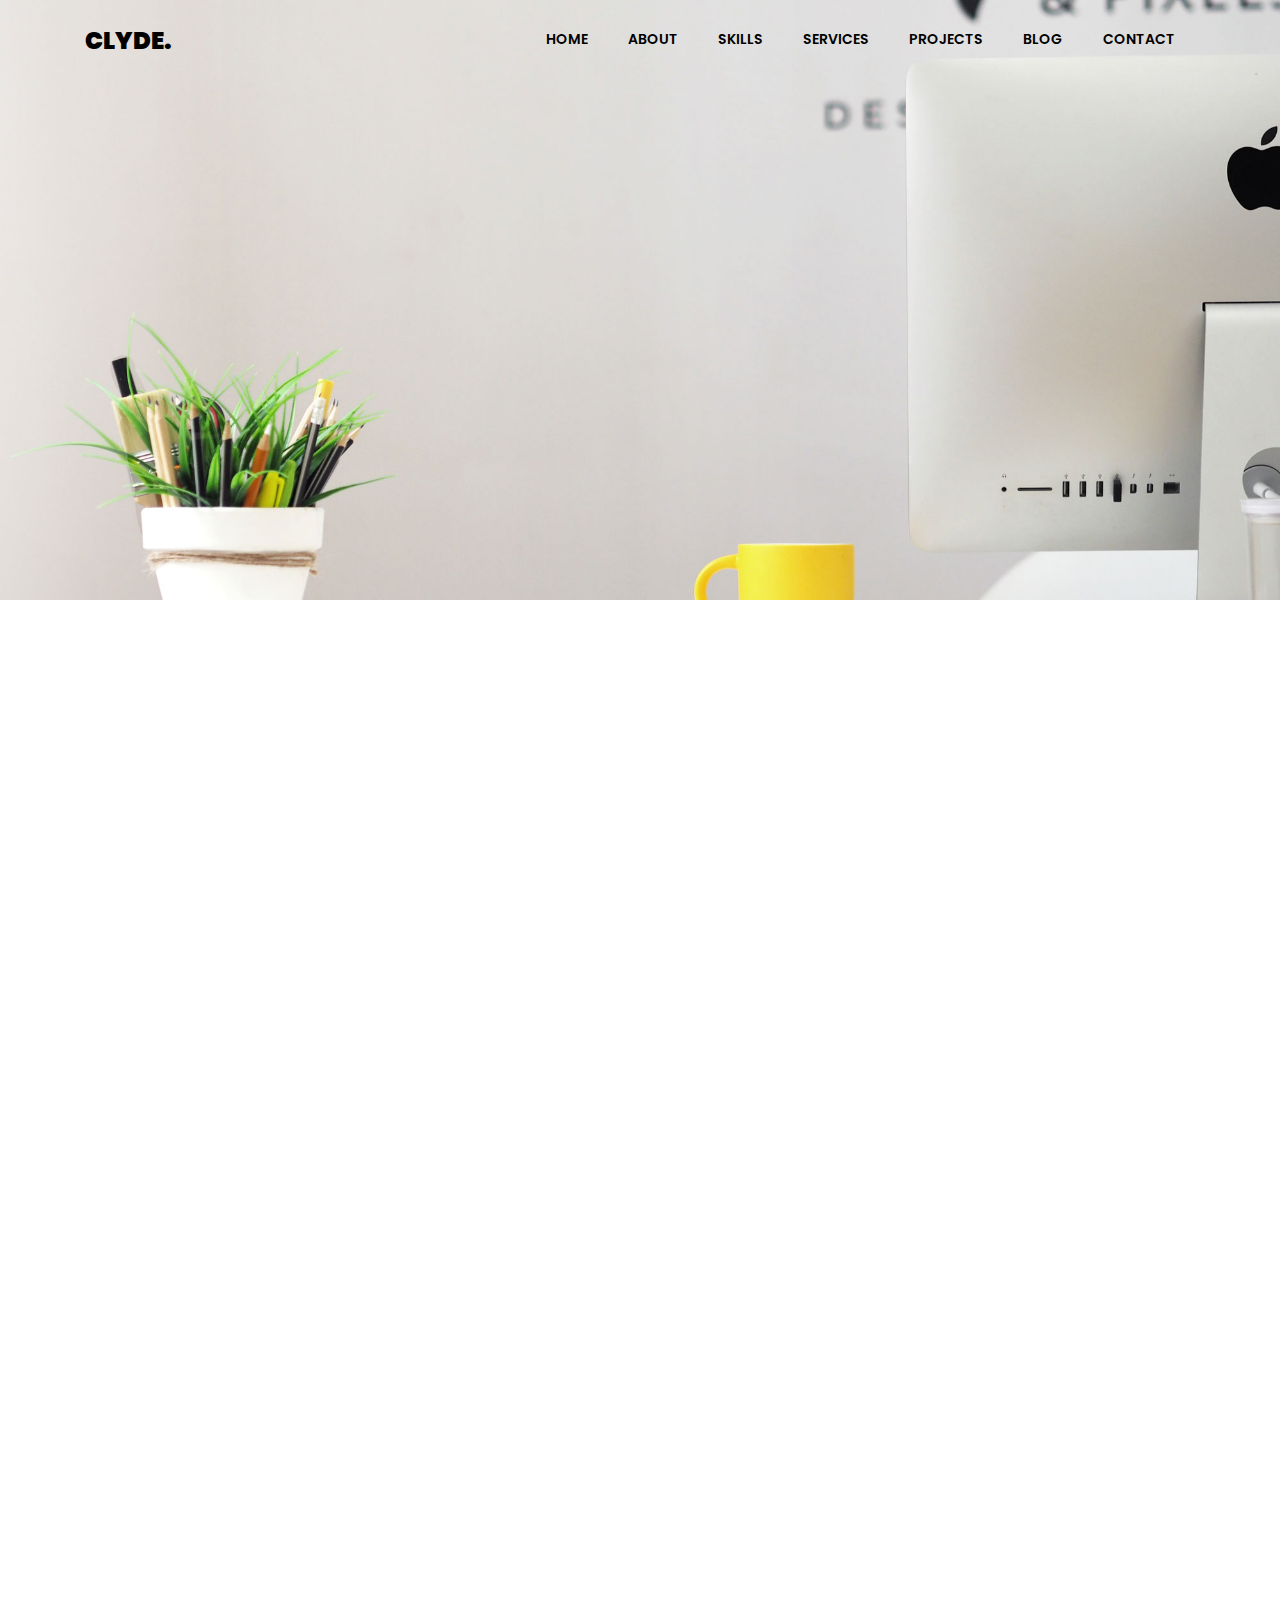
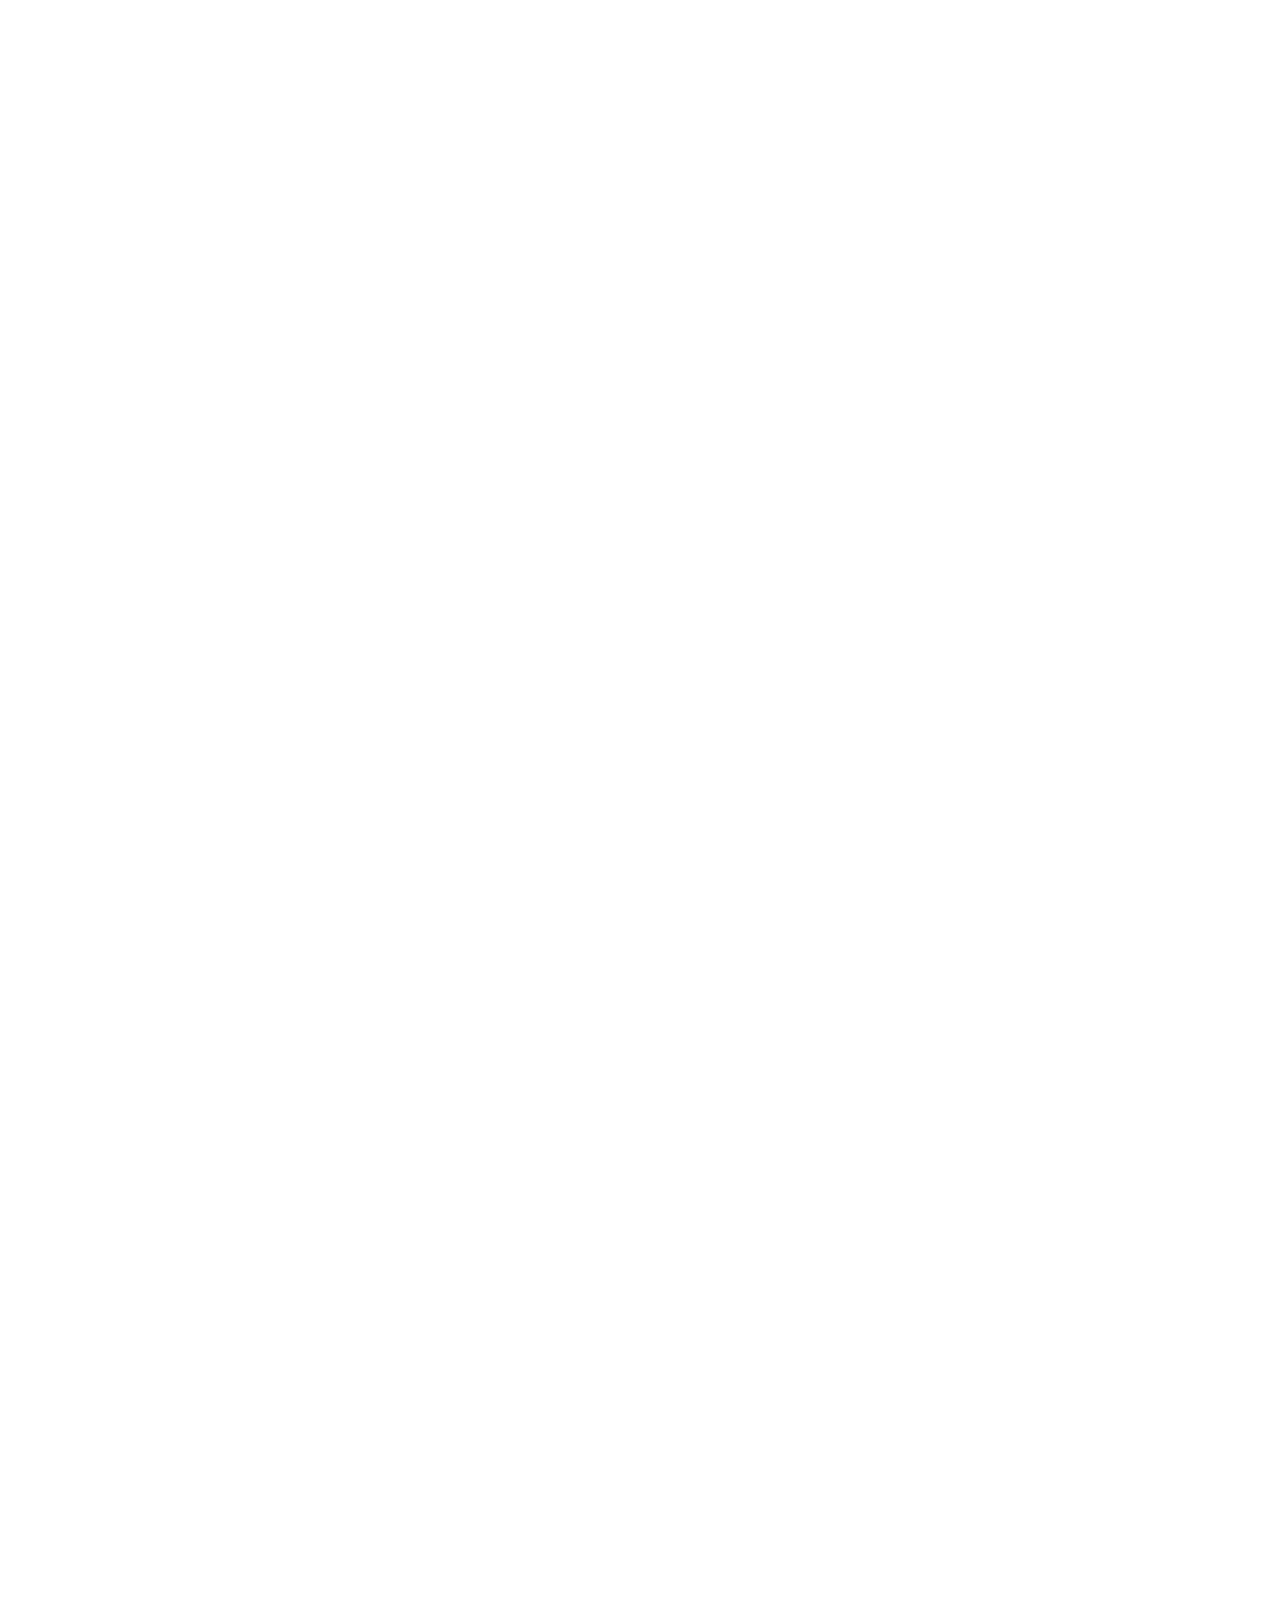
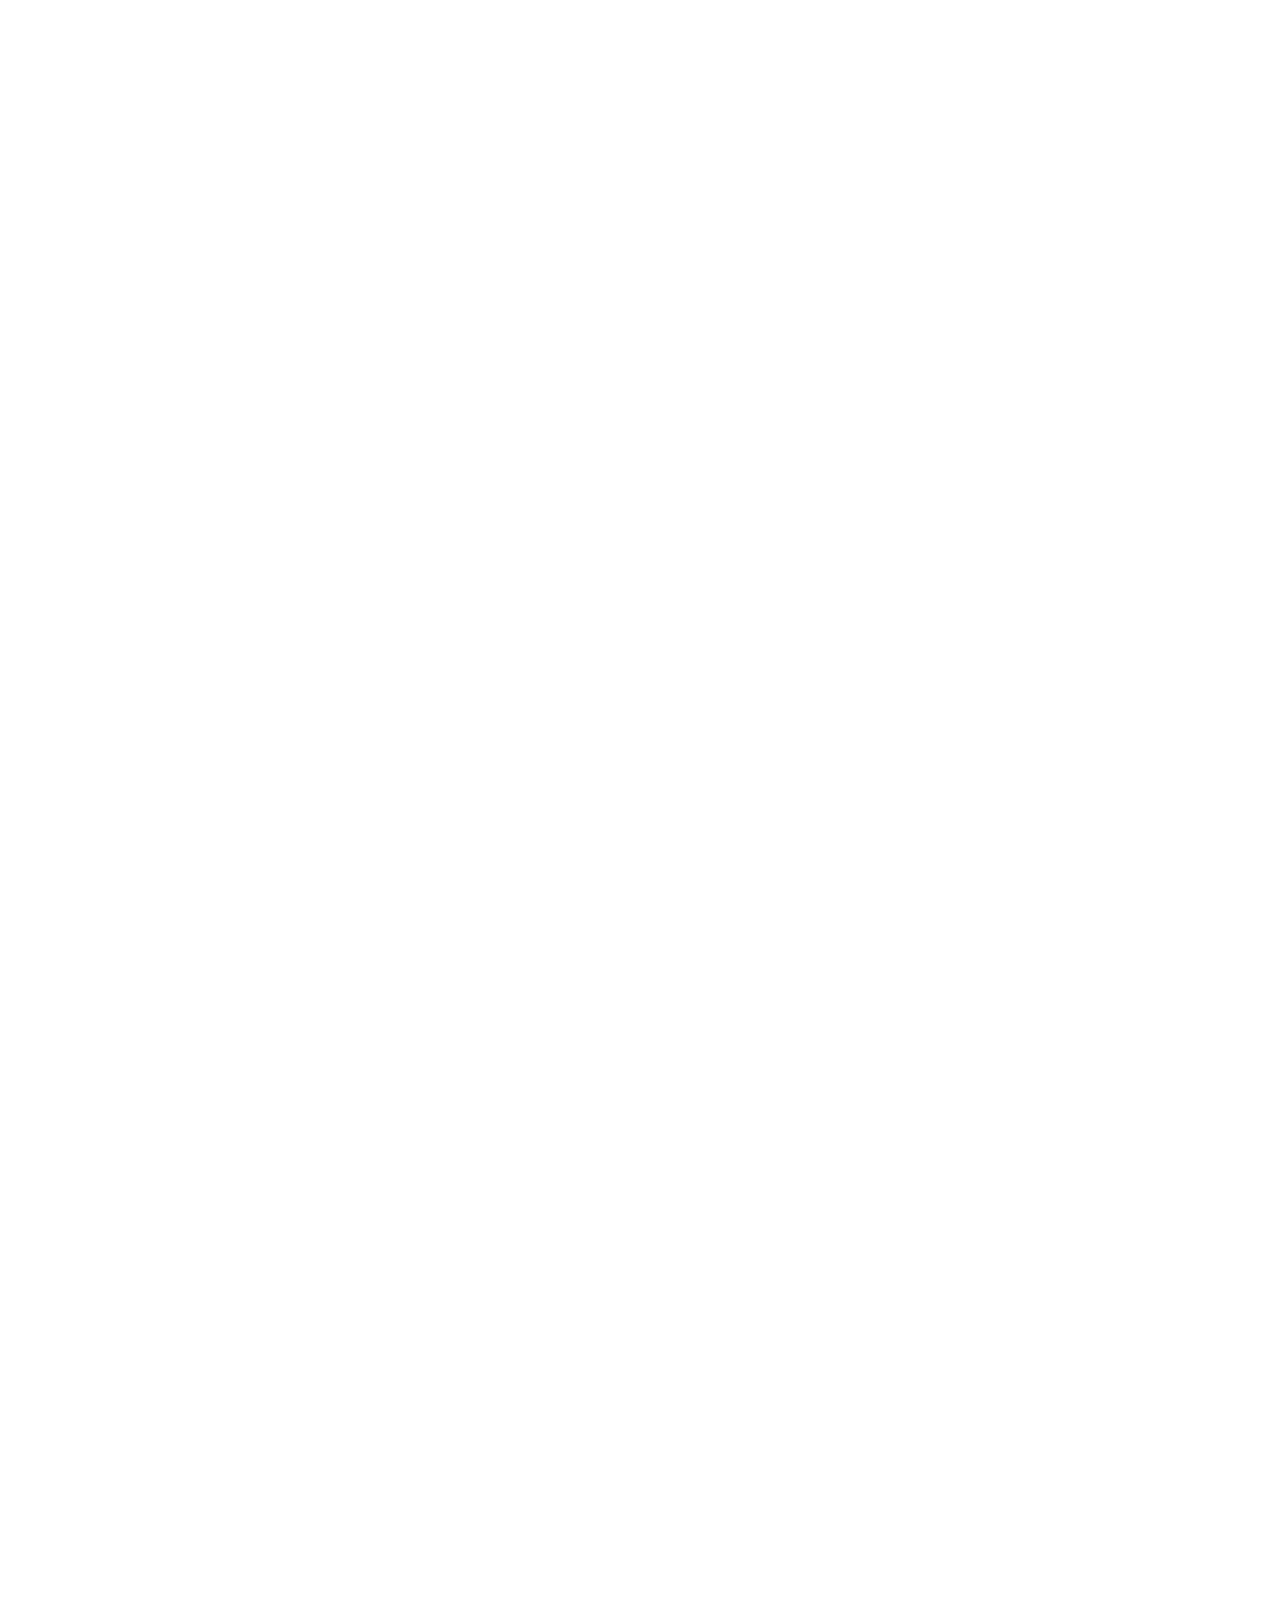
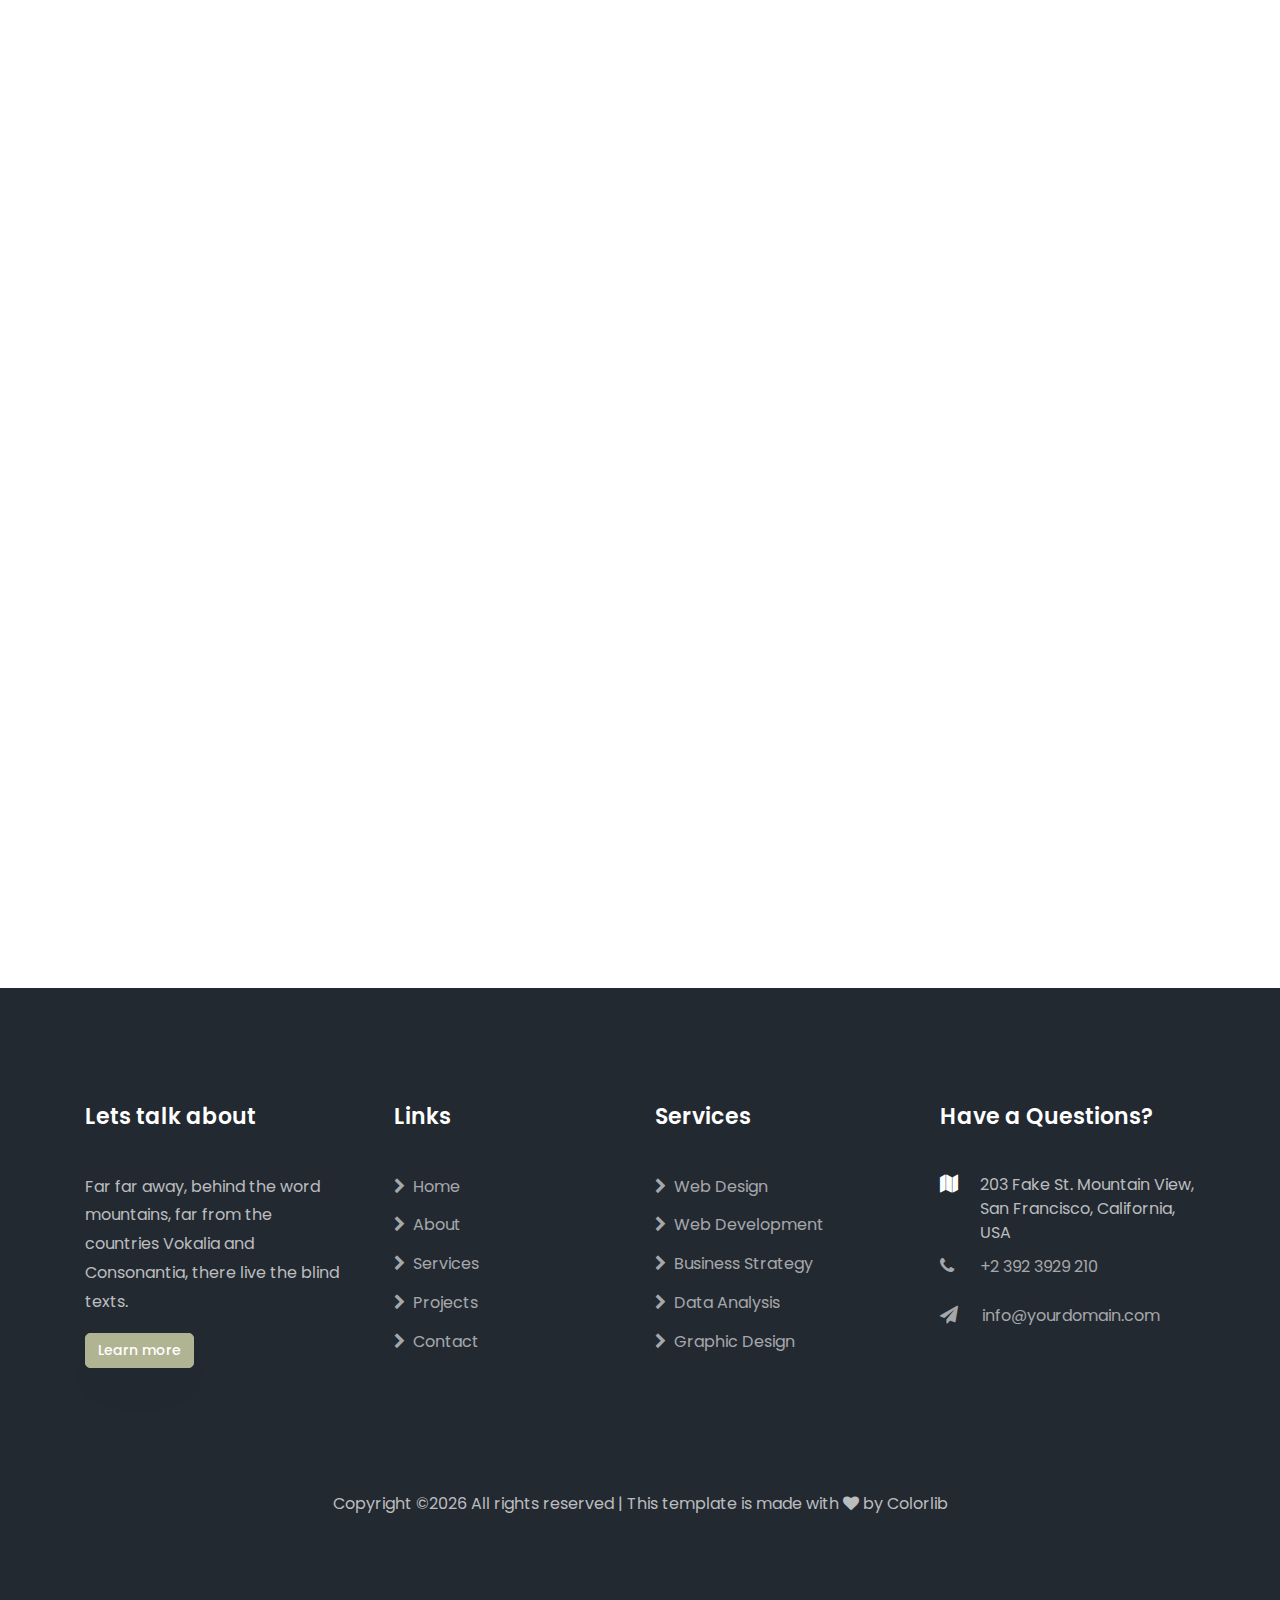
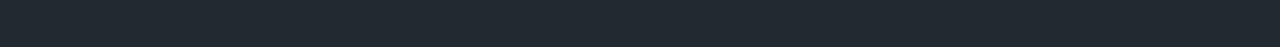
==== single.html @ 369a06f0 "modif" ====
<!DOCTYPE html>
<html lang="en">
<head>
  <title>Clyde - Free Bootstrap 4 Template by Colorlib</title>
  <meta charset="utf-8">
  <meta name="viewport" content="width=device-width, initial-scale=1, shrink-to-fit=no">
  
  <link href="https://fonts.googleapis.com/css?family=Poppins:100,200,300,400,500,600,700,800,900" rel="stylesheet">

  <link rel="stylesheet" href="https://stackpath.bootstrapcdn.com/font-awesome/4.7.0/css/font-awesome.min.css">

  <link rel="stylesheet" href="css/animate.css">
  
  <link rel="stylesheet" href="css/owl.carousel.min.css">
  <link rel="stylesheet" href="css/owl.theme.default.min.css">
  <link rel="stylesheet" href="css/magnific-popup.css">
  
  <link rel="stylesheet" href="css/flaticon.css">
  <link rel="stylesheet" href="css/style.css">
</head>
<body data-spy="scroll" data-target=".site-navbar-target" data-offset="300">
 
 
  <nav class="navbar navbar-expand-lg navbar-dark ftco_navbar bg-dark ftco-navbar-light site-navbar-target" id="ftco-navbar">
   <div class="container">
     <a class="navbar-brand" href="index.html">Clyde<span>.</span></a>
     <button class="navbar-toggler js-fh5co-nav-toggle fh5co-nav-toggle" type="button" data-toggle="collapse" data-target="#ftco-nav" aria-controls="ftco-nav" aria-expanded="false" aria-label="Toggle navigation">
       <span class="oi oi-menu"></span> Menu
     </button>

     <div class="collapse navbar-collapse" id="ftco-nav">
       <ul class="navbar-nav nav ml-auto">
         <li class="nav-item"><a href="index.html#home-section" class="nav-link"><span>Home</span></a></li>
         <li class="nav-item"><a href="index.html#about-section" class="nav-link"><span>About</span></a></li>
         <li class="nav-item"><a href="index.html#skills-section" class="nav-link"><span>Skills</span></a></li>
         <li class="nav-item"><a href="index.html#services-section" class="nav-link"><span>Services</span></a></li>
         <li class="nav-item"><a href="index.html#projects-section" class="nav-link"><span>Projects</span></a></li>
         <li class="nav-item"><a href="index.html#blog-section" class="nav-link"><span>Blog</span></a></li>
         <li class="nav-item"><a href="index.html#contact-section" class="nav-link"><span>Contact</span></a></li>
       </ul>
     </div>
   </div>
 </nav>
 
 <section class="hero-wrap hero-wrap-2" style="background-image: url('images/bg_4.jpg');" data-stellar-background-ratio="0.5">
  <div class="overlay"></div>
  <div class="container">
    <div class="row no-gutters slider-text align-items-end justify-content-center">
      <div class="col-md-9 ftco-animate pb-5 text-center">
       <p class="breadcrumbs"><span class="mr-2"><a href="index.html">Home <i class="fa fa-chevron-right"></i></a></span> <span class="mr-2"><a href="blog.html">Blog <i class="fa fa-chevron-right"></i></a></span> <span>Blog Single <i class="fa fa-chevron-right"></i></span></p>
       <h1 class="mb-0 bread">Blog details</h1>
     </div>
   </div>
 </div>
</section>


<section class="ftco-section">
  <div class="container">
    <div class="row">
      <div class="col-lg-8 ftco-animate">
        <h2 class="mb-3">It is a long established fact a reader be distracted</h2>
        <p>Lorem ipsum dolor sit amet, consectetur adipisicing elit. Reiciendis, eius mollitia suscipit, quisquam doloremque distinctio perferendis et doloribus unde architecto optio laboriosam porro adipisci sapiente officiis nemo accusamus ad praesentium? Esse minima nisi et. Dolore perferendis, enim praesentium omnis, iste doloremque quia officia optio deserunt molestiae voluptates soluta architecto tempora.</p>
        <p>
          <img src="images/image_3.jpg" alt="" class="img-fluid">
        </p>
        <p>Molestiae cupiditate inventore animi, maxime sapiente optio, illo est nemo veritatis repellat sunt doloribus nesciunt! Minima laborum magni reiciendis qui voluptate quisquam voluptatem soluta illo eum ullam incidunt rem assumenda eveniet eaque sequi deleniti tenetur dolore amet fugit perspiciatis ipsa, odit. Nesciunt dolor minima esse vero ut ea, repudiandae suscipit!</p>
        <h2 class="mb-3 mt-5">#2. Creative WordPress Themes</h2>
        <p>Temporibus ad error suscipit exercitationem hic molestiae totam obcaecati rerum, eius aut, in. Exercitationem atque quidem tempora maiores ex architecto voluptatum aut officia doloremque. Error dolore voluptas, omnis molestias odio dignissimos culpa ex earum nisi consequatur quos odit quasi repellat qui officiis reiciendis incidunt hic non? Debitis commodi aut, adipisci.</p>
        <p>
          <img src="images/image_4.jpg" alt="" class="img-fluid">
        </p>
        <p>Quisquam esse aliquam fuga distinctio, quidem delectus veritatis reiciendis. Nihil explicabo quod, est eos ipsum. Unde aut non tenetur tempore, nisi culpa voluptate maiores officiis quis vel ab consectetur suscipit veritatis nulla quos quia aspernatur perferendis, libero sint. Error, velit, porro. Deserunt minus, quibusdam iste enim veniam, modi rem maiores.</p>
        <p>Odit voluptatibus, eveniet vel nihil cum ullam dolores laborum, quo velit commodi rerum eum quidem pariatur! Quia fuga iste tenetur, ipsa vel nisi in dolorum consequatur, veritatis porro explicabo soluta commodi libero voluptatem similique id quidem? Blanditiis voluptates aperiam non magni. Reprehenderit nobis odit inventore, quia laboriosam harum excepturi ea.</p>
        <p>Adipisci vero culpa, eius nobis soluta. Dolore, maxime ullam ipsam quidem, dolor distinctio similique asperiores voluptas enim, exercitationem ratione aut adipisci modi quod quibusdam iusto, voluptates beatae iure nemo itaque laborum. Consequuntur et pariatur totam fuga eligendi vero dolorum provident. Voluptatibus, veritatis. Beatae numquam nam ab voluptatibus culpa, tenetur recusandae!</p>
        <p>Voluptas dolores dignissimos dolorum temporibus, autem aliquam ducimus at officia adipisci quasi nemo a perspiciatis provident magni laboriosam repudiandae iure iusto commodi debitis est blanditiis alias laborum sint dolore. Dolores, iure, reprehenderit. Error provident, pariatur cupiditate soluta doloremque aut ratione. Harum voluptates mollitia illo minus praesentium, rerum ipsa debitis, inventore?</p>
        <div class="tag-widget post-tag-container mb-5 mt-5">
          <div class="tagcloud">
            <a href="#" class="tag-cloud-link">Life</a>
            <a href="#" class="tag-cloud-link">Sport</a>
            <a href="#" class="tag-cloud-link">Tech</a>
            <a href="#" class="tag-cloud-link">Travel</a>
          </div>
        </div>
        
        <div class="about-author d-flex p-4 bg-light">
          <div class="bio mr-5">
            <img src="images/person_1.jpg" alt="Image placeholder" class="img-fluid mb-4">
          </div>
          <div class="desc">
            <h3>George Washington</h3>
            <p>Lorem ipsum dolor sit amet, consectetur adipisicing elit. Ducimus itaque, autem necessitatibus voluptate quod mollitia delectus aut, sunt placeat nam vero culpa sapiente consectetur similique, inventore eos fugit cupiditate numquam!</p>
          </div>
        </div>


        <div class="pt-5 mt-5">
          <h4 class="mb-5 font-weight-bold">6 Comments</h4>
          <ul class="comment-list">
            <li class="comment">
              <div class="vcard bio">
                <img src="images/person_1.jpg" alt="Image placeholder">
              </div>
              <div class="comment-body">
                <h3>John Doe</h3>
                <div class="meta">July 03, 2020 at 2:21pm</div>
                <p>Lorem ipsum dolor sit amet, consectetur adipisicing elit. Pariatur quidem laborum necessitatibus, ipsam impedit vitae autem, eum officia, fugiat saepe enim sapiente iste iure! Quam voluptas earum impedit necessitatibus, nihil?</p>
                <p><a href="#" class="reply">Reply</a></p>
              </div>
            </li>

            <li class="comment">
              <div class="vcard bio">
                <img src="images/person_1.jpg" alt="Image placeholder">
              </div>
              <div class="comment-body">
                <h3>John Doe</h3>
                <div class="meta">July 03, 2020 at 2:21pm</div>
                <p>Lorem ipsum dolor sit amet, consectetur adipisicing elit. Pariatur quidem laborum necessitatibus, ipsam impedit vitae autem, eum officia, fugiat saepe enim sapiente iste iure! Quam voluptas earum impedit necessitatibus, nihil?</p>
                <p><a href="#" class="reply">Reply</a></p>
              </div>

              <ul class="children">
                <li class="comment">
                  <div class="vcard bio">
                    <img src="images/person_1.jpg" alt="Image placeholder">
                  </div>
                  <div class="comment-body">
                    <h3>John Doe</h3>
                    <div class="meta">July 03, 2020 at 2:21pm</div>
                    <p>Lorem ipsum dolor sit amet, consectetur adipisicing elit. Pariatur quidem laborum necessitatibus, ipsam impedit vitae autem, eum officia, fugiat saepe enim sapiente iste iure! Quam voluptas earum impedit necessitatibus, nihil?</p>
                    <p><a href="#" class="reply">Reply</a></p>
                  </div>


                  <ul class="children">
                    <li class="comment">
                      <div class="vcard bio">
                        <img src="images/person_1.jpg" alt="Image placeholder">
                      </div>
                      <div class="comment-body">
                        <h3>John Doe</h3>
                        <div class="meta">July 03, 2020 at 2:21pm</div>
                        <p>Lorem ipsum dolor sit amet, consectetur adipisicing elit. Pariatur quidem laborum necessitatibus, ipsam impedit vitae autem, eum officia, fugiat saepe enim sapiente iste iure! Quam voluptas earum impedit necessitatibus, nihil?</p>
                        <p><a href="#" class="reply">Reply</a></p>
                      </div>

                      <ul class="children">
                        <li class="comment">
                          <div class="vcard bio">
                            <img src="images/person_1.jpg" alt="Image placeholder">
                          </div>
                          <div class="comment-body">
                            <h3>John Doe</h3>
                            <div class="meta">July 03, 2020 at 2:21pm</div>
                            <p>Lorem ipsum dolor sit amet, consectetur adipisicing elit. Pariatur quidem laborum necessitatibus, ipsam impedit vitae autem, eum officia, fugiat saepe enim sapiente iste iure! Quam voluptas earum impedit necessitatibus, nihil?</p>
                            <p><a href="#" class="reply">Reply</a></p>
                          </div>
                        </li>
                      </ul>
                    </li>
                  </ul>
                </li>
              </ul>
            </li>

            <li class="comment">
              <div class="vcard bio">
                <img src="images/person_1.jpg" alt="Image placeholder">
              </div>
              <div class="comment-body">
                <h3>John Doe</h3>
                <div class="meta">July 03, 2020 at 2:21pm</div>
                <p>Lorem ipsum dolor sit amet, consectetur adipisicing elit. Pariatur quidem laborum necessitatibus, ipsam impedit vitae autem, eum officia, fugiat saepe enim sapiente iste iure! Quam voluptas earum impedit necessitatibus, nihil?</p>
                <p><a href="#" class="reply">Reply</a></p>
              </div>
            </li>
          </ul>
          <!-- END comment-list -->
          
          <div class="comment-form-wrap pt-5">
            <h3 class="mb-5">Leave a comment</h3>
            <form action="#" class="p-5 bg-light">
              <div class="form-group">
                <label for="name">Name *</label>
                <input type="text" class="form-control" id="name">
              </div>
              <div class="form-group">
                <label for="email">Email *</label>
                <input type="email" class="form-control" id="email">
              </div>
              <div class="form-group">
                <label for="website">Website</label>
                <input type="url" class="form-control" id="website">
              </div>

              <div class="form-group">
                <label for="message">Message</label>
                <textarea name="" id="message" cols="30" rows="10" class="form-control"></textarea>
              </div>
              <div class="form-group">
                <input type="submit" value="Post Comment" class="btn py-3 px-4 btn-primary">
              </div>

            </form>
          </div>
        </div>

      </div> <!-- .col-md-8 -->
      <div class="col-lg-4 sidebar ftco-animate">
        <div class="sidebar-box">
          <form action="#" class="search-form">
            <div class="form-group">
              <span class="icon icon-search"></span>
              <input type="text" class="form-control" placeholder="Type a keyword and hit enter">
            </div>
          </form>
        </div>
        <div class="sidebar-box ftco-animate">
         <h3 class="heading-sidebar">Categories</h3>
         <ul class="categories">
          <li><a href="#">Web Design <span>(12)</span></a></li>
          <li><a href="#">Web Development <span>(22)</span></a></li>
          <li><a href="#">Branding <span>(37)</span></a></li>
          <li><a href="#">Graphic Design <span>(42)</span></a></li>
        </ul>
      </div>

      <div class="sidebar-box ftco-animate">
        <h3 class="heading-sidebar">Recent Blog</h3>
        <div class="block-21 mb-4 d-flex">
          <a class="blog-img mr-4" style="background-image: url(images/image_1.jpg);"></a>
          <div class="text">
            <h3 class="heading"><a href="#">Even the all-powerful Pointing has no control about the blind texts</a></h3>
            <div class="meta">
              <div><a href="#"><span class="icon-calendar"></span> July 03, 2020</a></div>
              <div><a href="#"><span class="icon-person"></span> Admin</a></div>
              <div><a href="#"><span class="icon-chat"></span> 19</a></div>
            </div>
          </div>
        </div>
        <div class="block-21 mb-4 d-flex">
          <a class="blog-img mr-4" style="background-image: url(images/image_2.jpg);"></a>
          <div class="text">
            <h3 class="heading"><a href="#">Even the all-powerful Pointing has no control about the blind texts</a></h3>
            <div class="meta">
              <div><a href="#"><span class="icon-calendar"></span> July 03, 2020</a></div>
              <div><a href="#"><span class="icon-person"></span> Admin</a></div>
              <div><a href="#"><span class="icon-chat"></span> 19</a></div>
            </div>
          </div>
        </div>
        <div class="block-21 mb-4 d-flex">
          <a class="blog-img mr-4" style="background-image: url(images/image_3.jpg);"></a>
          <div class="text">
            <h3 class="heading"><a href="#">Even the all-powerful Pointing has no control about the blind texts</a></h3>
            <div class="meta">
              <div><a href="#"><span class="icon-calendar"></span> July 03, 2020</a></div>
              <div><a href="#"><span class="icon-person"></span> Admin</a></div>
              <div><a href="#"><span class="icon-chat"></span> 19</a></div>
            </div>
          </div>
        </div>
      </div>

      <div class="sidebar-box ftco-animate">
        <h3 class="heading-sidebar">Tag Cloud</h3>
        <div class="tagcloud">
          <a href="#" class="tag-cloud-link">tech</a>
          <a href="#" class="tag-cloud-link">office</a>
          <a href="#" class="tag-cloud-link">building</a>
          <a href="#" class="tag-cloud-link">land</a>
          <a href="#" class="tag-cloud-link">table</a>
          <a href="#" class="tag-cloud-link">web</a>
          <a href="#" class="tag-cloud-link">design</a>
          <a href="#" class="tag-cloud-link">application</a>
        </div>
      </div>

      <div class="sidebar-box ftco-animate">
        <h3 class="heading-sidebar">Paragraph</h3>
        <p>Lorem ipsum dolor sit amet, consectetur adipisicing elit. Ducimus itaque, autem necessitatibus voluptate quod mollitia delectus aut, sunt placeat nam vero culpa sapiente consectetur similique, inventore eos fugit cupiditate numquam!</p>
      </div>
    </div>

  </div>
</div>
</section> <!-- .section -->


<footer class="ftco-footer ftco-section">
  <div class="container">
    <div class="row mb-5">
      <div class="col-md">
        <div class="ftco-footer-widget mb-4">
          <h2 class="ftco-heading-2">Lets talk about</h2>
          <p>Far far away, behind the word mountains, far from the countries Vokalia and Consonantia, there live the blind texts.</p>
          <p><a href="#" class="btn btn-primary">Learn more</a></p>
        </div>
      </div>
      <div class="col-md">
        <div class="ftco-footer-widget mb-4 ml-md-4">
          <h2 class="ftco-heading-2">Links</h2>
          <ul class="list-unstyled">
            <li><a href="#"><span class="fa fa-chevron-right mr-2"></span>Home</a></li>
            <li><a href="#"><span class="fa fa-chevron-right mr-2"></span>About</a></li>
            <li><a href="#"><span class="fa fa-chevron-right mr-2"></span>Services</a></li>
            <li><a href="#"><span class="fa fa-chevron-right mr-2"></span>Projects</a></li>
            <li><a href="#"><span class="fa fa-chevron-right mr-2"></span>Contact</a></li>
          </ul>
        </div>
      </div>
      <div class="col-md">
       <div class="ftco-footer-widget mb-4">
        <h2 class="ftco-heading-2">Services</h2>
        <ul class="list-unstyled">
          <li><a href="#"><span class="fa fa-chevron-right mr-2"></span>Web Design</a></li>
          <li><a href="#"><span class="fa fa-chevron-right mr-2"></span>Web Development</a></li>
          <li><a href="#"><span class="fa fa-chevron-right mr-2"></span>Business Strategy</a></li>
          <li><a href="#"><span class="fa fa-chevron-right mr-2"></span>Data Analysis</a></li>
          <li><a href="#"><span class="fa fa-chevron-right mr-2"></span>Graphic Design</a></li>
        </ul>
      </div>
    </div>
    <div class="col-md">
      <div class="ftco-footer-widget mb-4">
       <h2 class="ftco-heading-2">Have a Questions?</h2>
       <div class="block-23 mb-3">
         <ul>
           <li><span class="icon fa fa-map marker"></span><span class="text">203 Fake St. Mountain View, San Francisco, California, USA</span></li>
           <li><a href="#"><span class="icon fa fa-phone"></span><span class="text">+2 392 3929 210</span></a></li>
           <li><a href="#"><span class="icon fa fa-paper-plane pr-4"></span><span class="text">info@yourdomain.com</span></a></li>
         </ul>
       </div>
       <ul class="ftco-footer-social list-unstyled mt-2">
        <li class="ftco-animate"><a href="#"><span class="fa fa-twitter"></span></a></li>
        <li class="ftco-animate"><a href="#"><span class="fa fa-facebook"></span></a></li>
        <li class="ftco-animate"><a href="#"><span class="fa fa-instagram"></span></a></li>
      </ul>
    </div>
  </div>
</div>
<div class="row">
  <div class="col-md-12 text-center">

    <p><!-- Link back to Colorlib can't be removed. Template is licensed under CC BY 3.0. -->
      Copyright &copy;<script>document.write(new Date().getFullYear());</script> All rights reserved | This template is made with <i class="fa fa-heart" aria-hidden="true"></i> by <a href="https://colorlib.com" target="_blank">Colorlib</a>
      <!-- Link back to Colorlib can't be removed. Template is licensed under CC BY 3.0. --></p>
    </div>
  </div>
</div>
</footer>



<!-- loader -->
<div id="ftco-loader" class="show fullscreen"><svg class="circular" width="48px" height="48px"><circle class="path-bg" cx="24" cy="24" r="22" fill="none" stroke-width="4" stroke="#eeeeee"/><circle class="path" cx="24" cy="24" r="22" fill="none" stroke-width="4" stroke-miterlimit="10" stroke="#F96D00"/></svg></div>


<script src="js/jquery.min.js"></script>
<script src="js/jquery-migrate-3.0.1.min.js"></script>
<script src="js/popper.min.js"></script>
<script src="js/bootstrap.min.js"></script>
<script src="js/jquery.easing.1.3.js"></script>
<script src="js/jquery.waypoints.min.js"></script>
<script src="js/jquery.stellar.min.js"></script>
<script src="js/owl.carousel.min.js"></script>
<script src="js/jquery.magnific-popup.min.js"></script>
<script src="js/jquery.animateNumber.min.js"></script>
<script src="js/scrollax.min.js"></script>
<script src="https://maps.googleapis.com/maps/api/js?key=AIzaSyBVWaKrjvy3MaE7SQ74_uJiULgl1JY0H2s&sensor=false"></script>
<script src="js/google-map.js"></script>

<script src="js/main.js"></script>

</body>
</html>
---- css/flaticon.css ----
/*
  	Flaticon icon font: Flaticon
  	Creation date: 04/01/2019 13:45
  	*/


@font-face {
  font-family: "Flaticon";
  src: url("../fonts/flaticon/font/Flaticon.eot");
  src: url("../fonts/flaticon/font/Flaticon.eot?#iefix") format("embedded-opentype"),
       url("../fonts/flaticon/font/Flaticon.woff") format("woff"),
       url("../fonts/flaticon/font/Flaticon.ttf") format("truetype"),
       url("../fonts/flaticon/font/Flaticon.svg#Flaticon") format("svg");
  font-weight: normal;
  font-style: normal;
}

@media screen and (-webkit-min-device-pixel-ratio:0) {
  @font-face {
    font-family: "Flaticon";
    src: url("../fonts/flaticon/font/Flaticon.svg#Flaticon") format("svg");
  }
}

[class^="flaticon-"]:before, [class*=" flaticon-"]:before,
[class^="flaticon-"]:after, [class*=" flaticon-"]:after {   
  font-family: Flaticon;
  font-style: normal;
  font-weight: normal;
  font-variant: normal;
  text-transform: none;
  line-height: 1;

  /* Better Font Rendering =========== */
  -webkit-font-smoothing: antialiased;
  -moz-osx-font-smoothing: grayscale;
}

.flaticon-3d-design:before { content: "\f100"; }
.flaticon-web-programming:before { content: "\f101"; }
.flaticon-app-development:before { content: "\f102"; }
.flaticon-advertising:before { content: "\f103"; }
.flaticon-branding:before { content: "\f104"; }
.flaticon-vector:before { content: "\f105"; }
.flaticon-computer:before { content: "\f106"; }
.flaticon-zoom:before { content: "\f107"; }
.flaticon-suitcase:before { content: "\f108"; }
.flaticon-loyalty:before { content: "\f109"; }
.flaticon-coffee:before { content: "\f10a"; }
.flaticon-calendar:before { content: "\f10b"; }
.flaticon-listening:before { content: "\f10c"; }
.flaticon-suitcases:before { content: "\f10d"; }
.flaticon-video-player:before { content: "\f10e"; }
.flaticon-football:before { content: "\f10f"; }
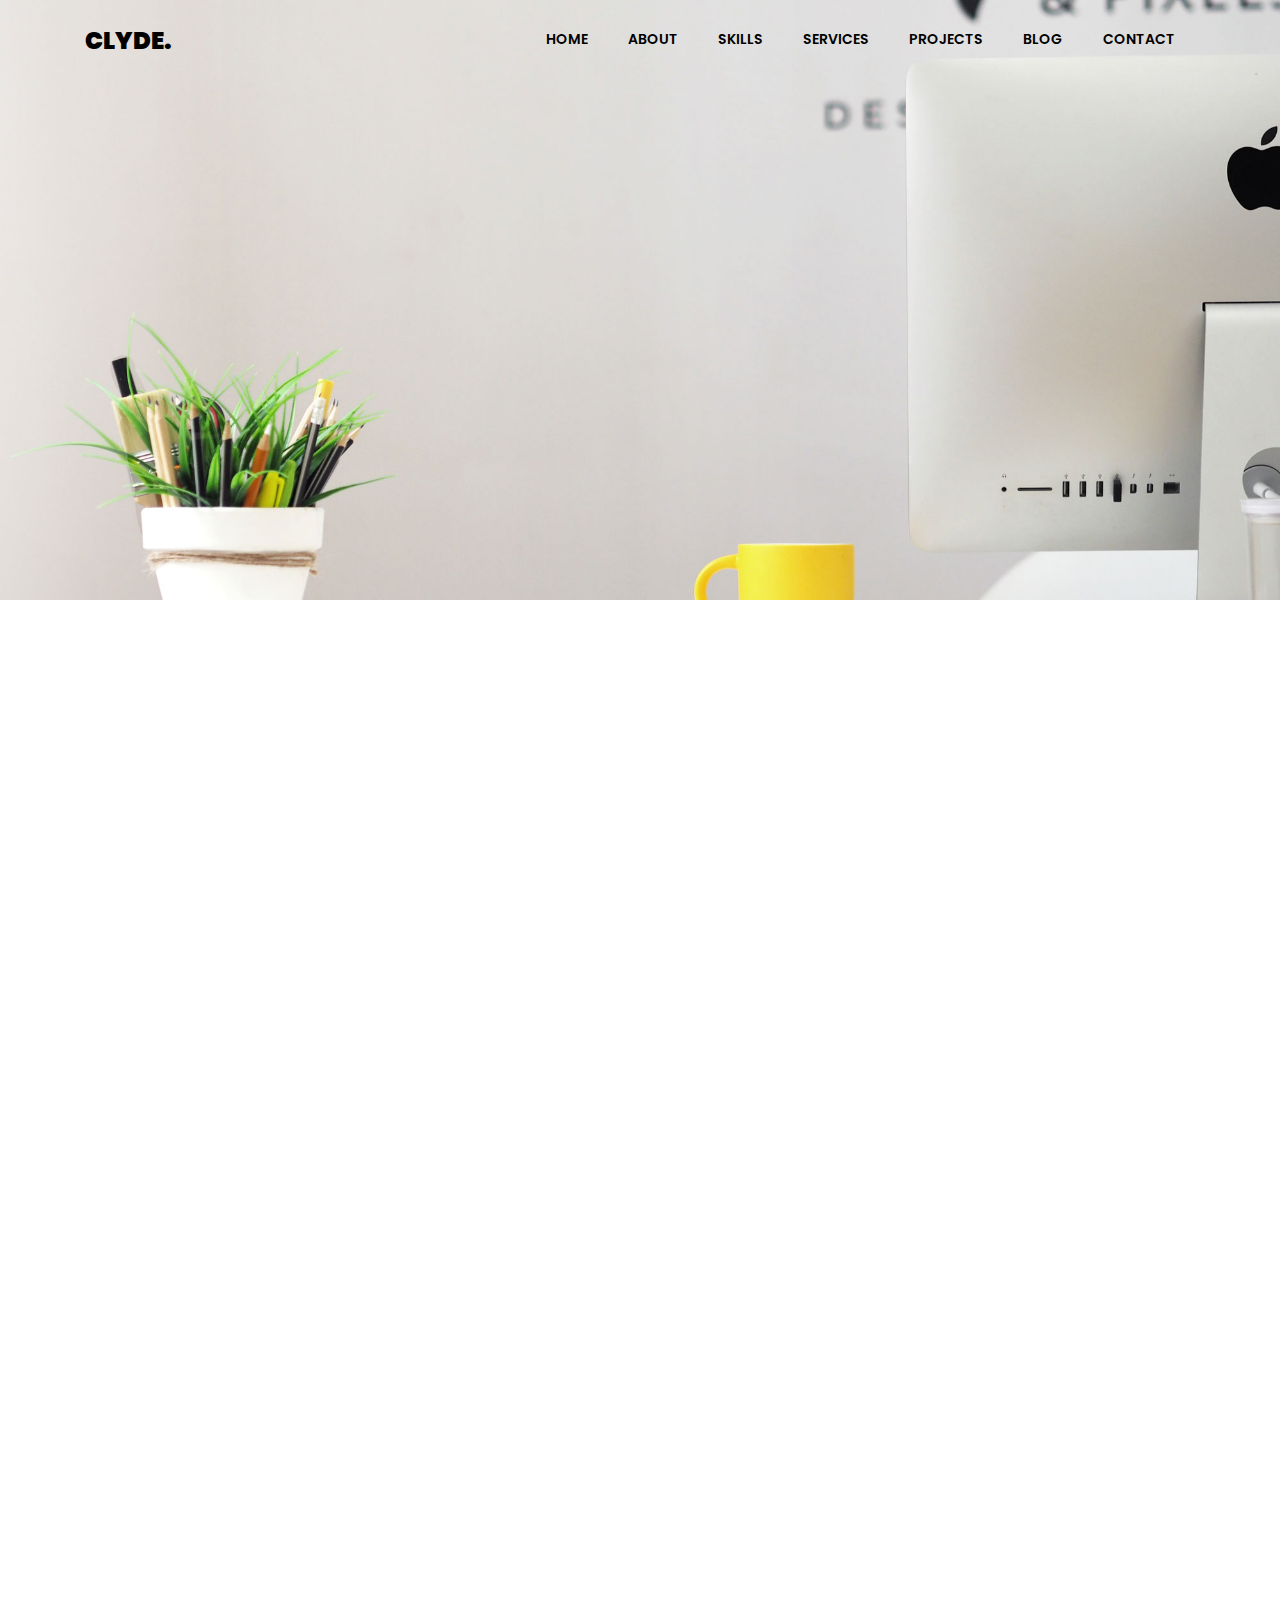
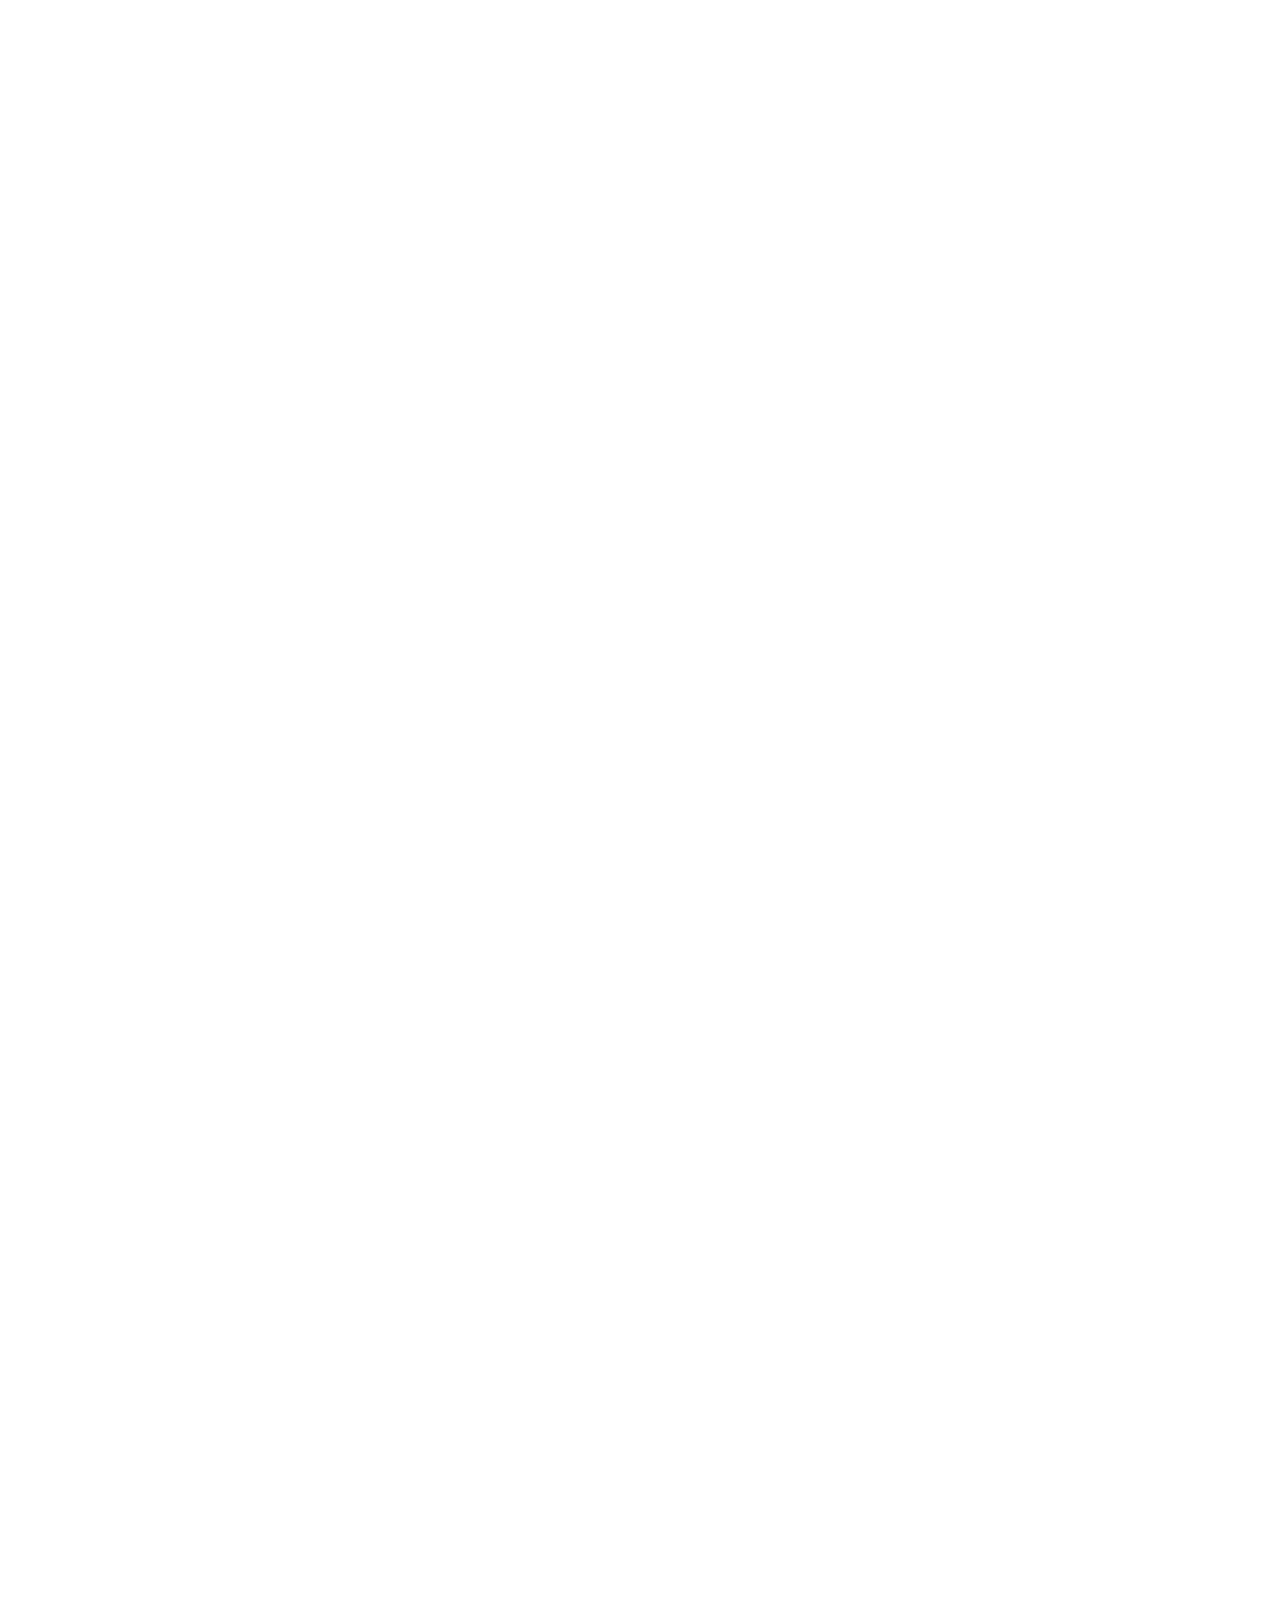
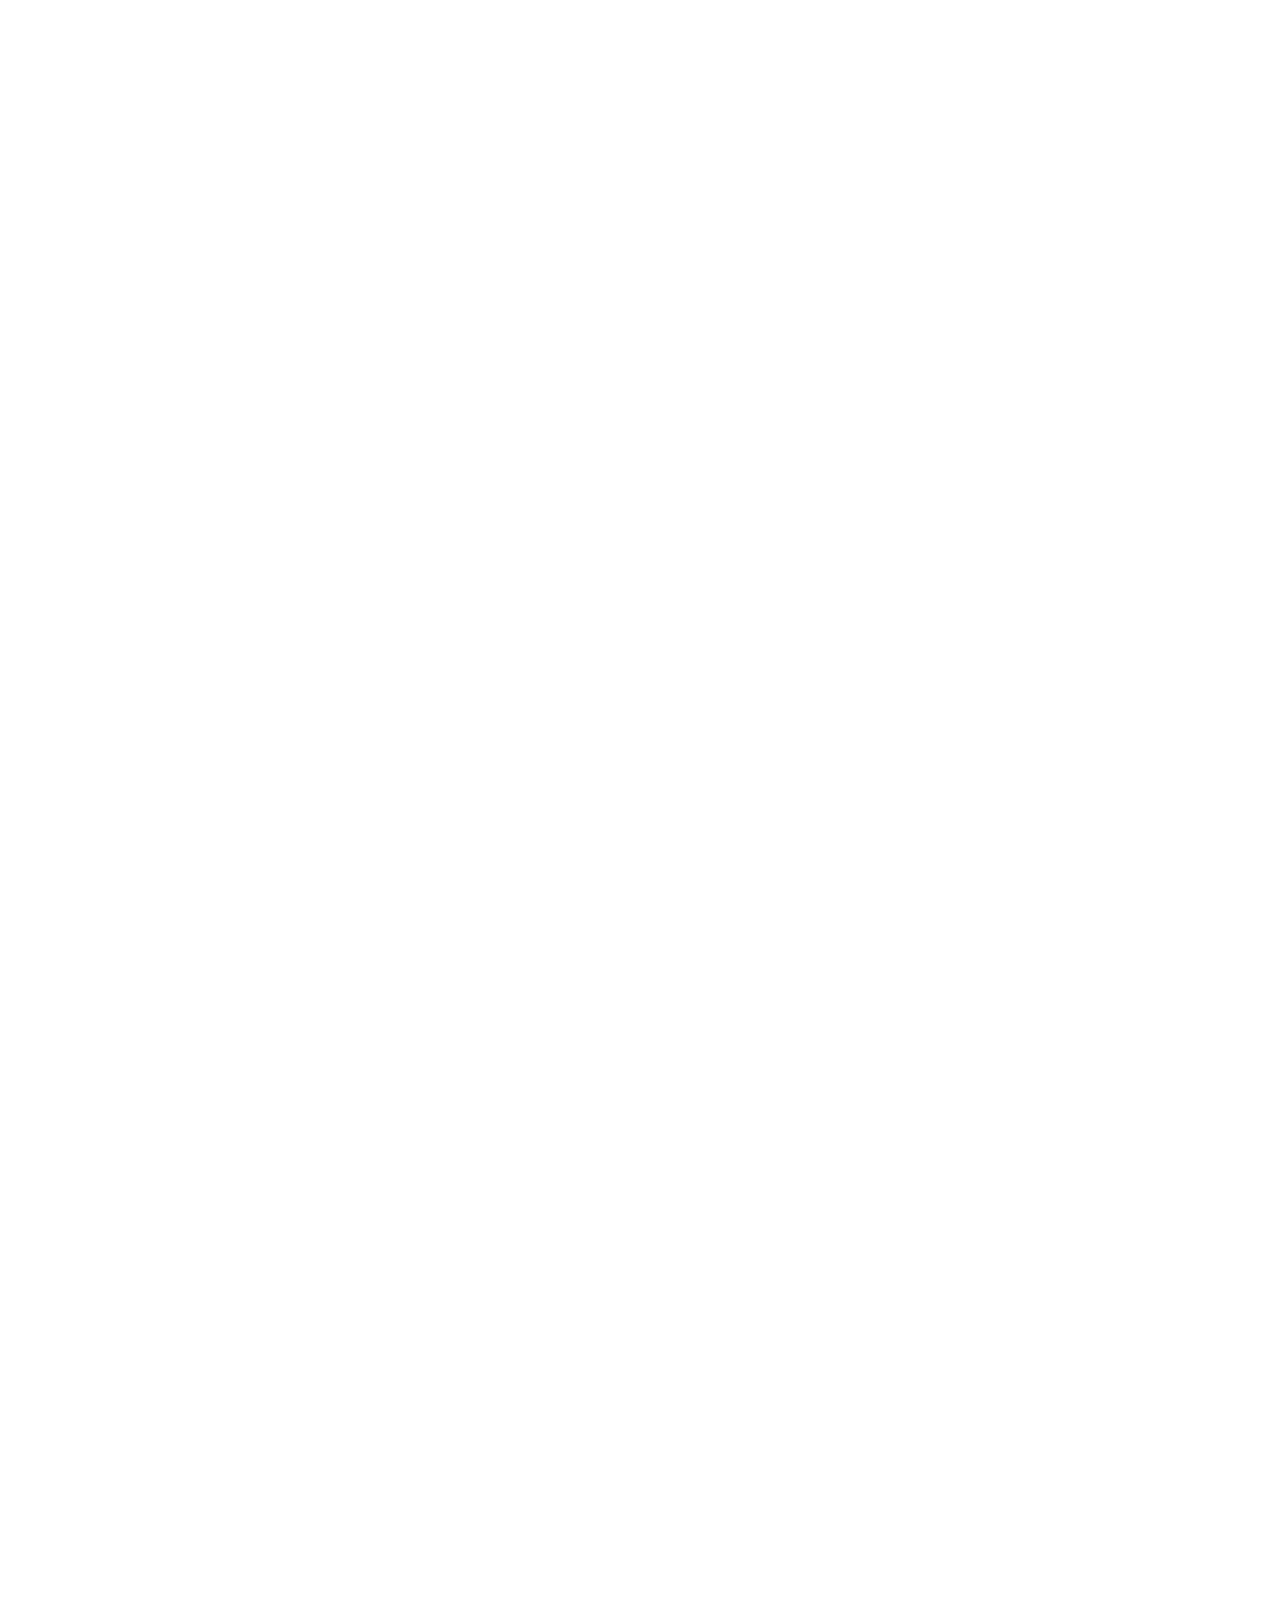
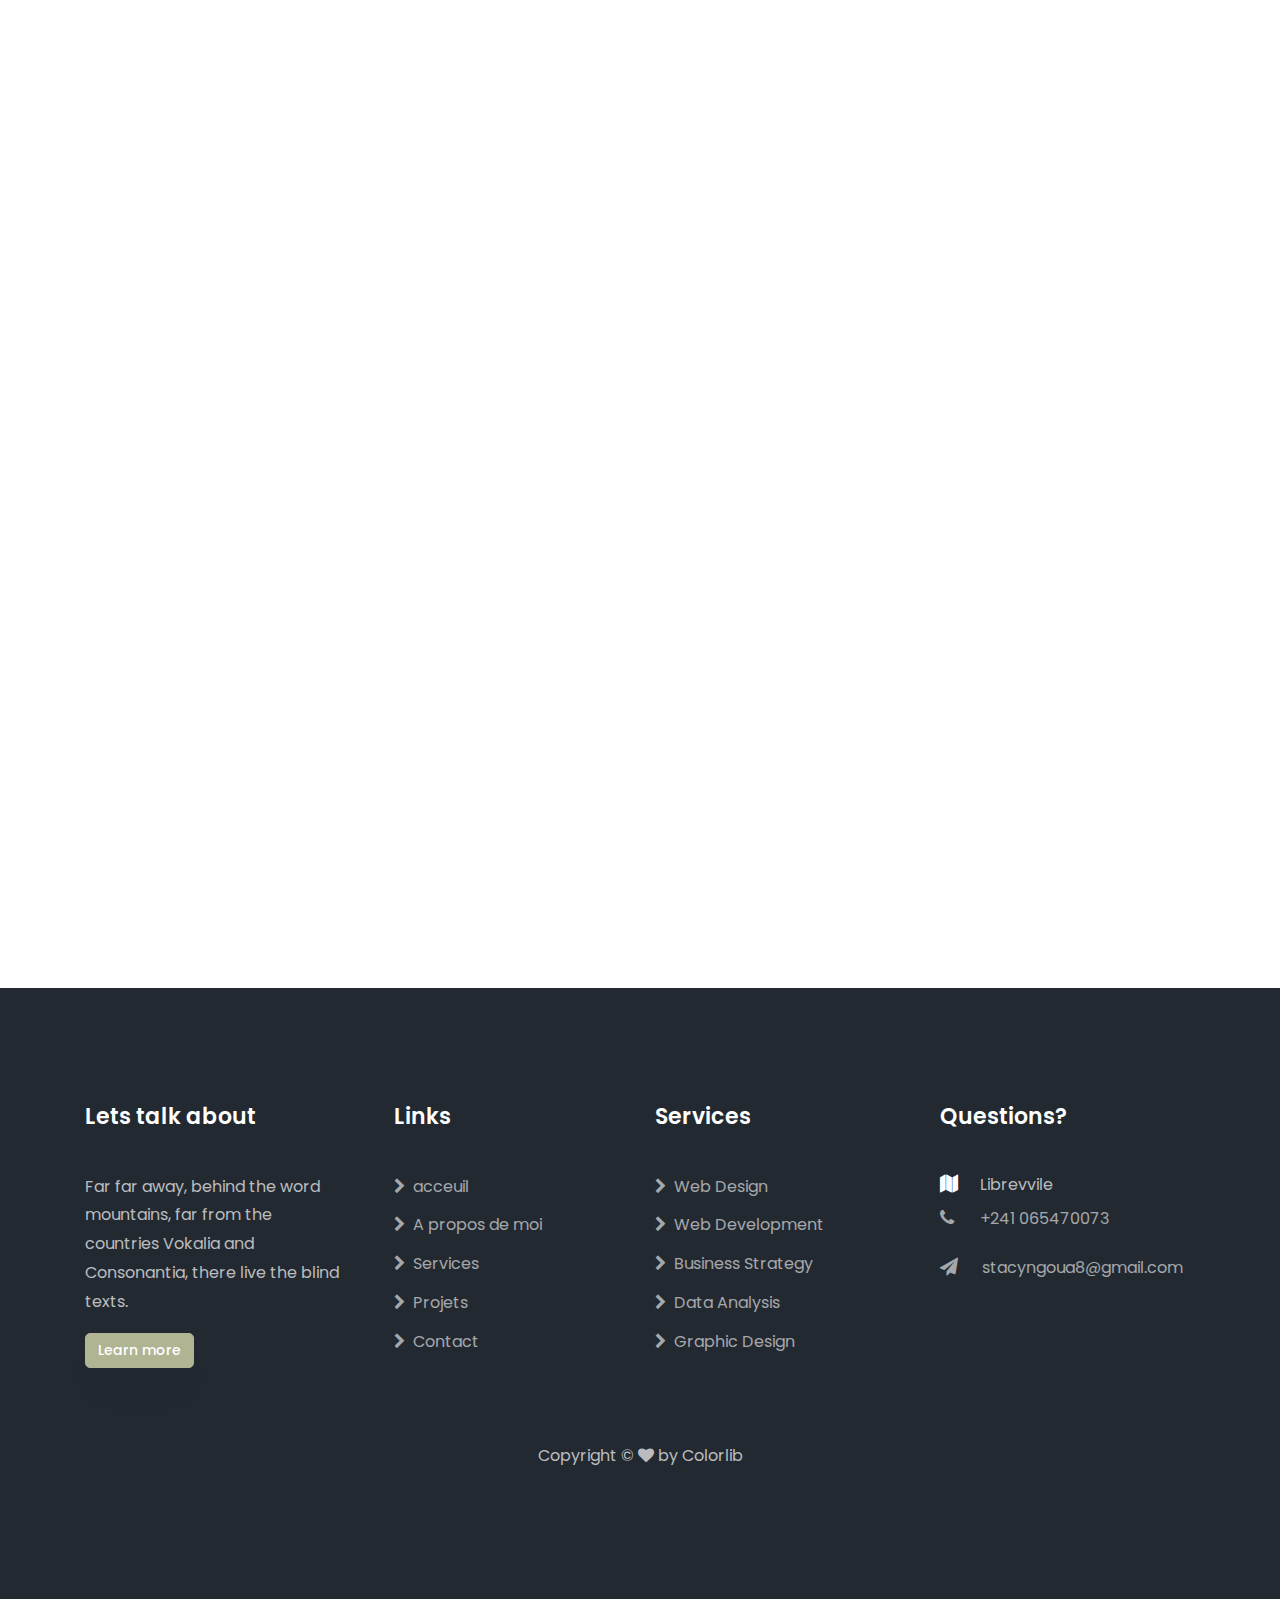
==== commit 4039190f: "continute" ====
--- a/single.html
+++ b/single.html
@@ -99,7 +99,7 @@
           <ul class="comment-list">
             <li class="comment">
               <div class="vcard bio">
-                <img src="images/person_1.jpg" alt="Image placeholder">
+                <img src="images/" alt="Image placeholder">
               </div>
               <div class="comment-body">
                 <h3>John Doe</h3>
@@ -111,7 +111,7 @@
 
             <li class="comment">
               <div class="vcard bio">
-                <img src="images/person_1.jpg" alt="Image placeholder">
+                <img src="images/" alt="Image placeholder">
               </div>
               <div class="comment-body">
                 <h3>John Doe</h3>
@@ -123,7 +123,7 @@
               <ul class="children">
                 <li class="comment">
                   <div class="vcard bio">
-                    <img src="images/person_1.jpg" alt="Image placeholder">
+                    <img src="images/" alt="Image placeholder">
                   </div>
                   <div class="comment-body">
                     <h3>John Doe</h3>
@@ -136,7 +136,7 @@
                   <ul class="children">
                     <li class="comment">
                       <div class="vcard bio">
-                        <img src="images/person_1.jpg" alt="Image placeholder">
+                        <img src="images/" alt="Image placeholder">
                       </div>
                       <div class="comment-body">
                         <h3>John Doe</h3>
@@ -148,7 +148,7 @@
                       <ul class="children">
                         <li class="comment">
                           <div class="vcard bio">
-                            <img src="images/person_1.jpg" alt="Image placeholder">
+                            <img src="images/" alt="Image placeholder">
                           </div>
                           <div class="comment-body">
                             <h3>John Doe</h3>
@@ -166,7 +166,7 @@
 
             <li class="comment">
               <div class="vcard bio">
-                <img src="images/person_1.jpg" alt="Image placeholder">
+                <img src="images/" alt="Image placeholder">
               </div>
               <div class="comment-body">
                 <h3>John Doe</h3>
@@ -229,7 +229,7 @@
       <div class="sidebar-box ftco-animate">
         <h3 class="heading-sidebar">Recent Blog</h3>
         <div class="block-21 mb-4 d-flex">
-          <a class="blog-img mr-4" style="background-image: url(images/image_1.jpg);"></a>
+          <a class="blog-img mr-4" style="background-image: url(images/);"></a>
           <div class="text">
             <h3 class="heading"><a href="#">Even the all-powerful Pointing has no control about the blind texts</a></h3>
             <div class="meta">
@@ -302,10 +302,10 @@
         <div class="ftco-footer-widget mb-4 ml-md-4">
           <h2 class="ftco-heading-2">Links</h2>
           <ul class="list-unstyled">
-            <li><a href="#"><span class="fa fa-chevron-right mr-2"></span>Home</a></li>
-            <li><a href="#"><span class="fa fa-chevron-right mr-2"></span>About</a></li>
+            <li><a href="#"><span class="fa fa-chevron-right mr-2"></span>acceuil</a></li>
+            <li><a href="#"><span class="fa fa-chevron-right mr-2"></span>A propos de moi</a></li>
             <li><a href="#"><span class="fa fa-chevron-right mr-2"></span>Services</a></li>
-            <li><a href="#"><span class="fa fa-chevron-right mr-2"></span>Projects</a></li>
+            <li><a href="#"><span class="fa fa-chevron-right mr-2"></span>Projets</a></li>
             <li><a href="#"><span class="fa fa-chevron-right mr-2"></span>Contact</a></li>
           </ul>
         </div>
@@ -324,12 +324,12 @@
     </div>
     <div class="col-md">
       <div class="ftco-footer-widget mb-4">
-       <h2 class="ftco-heading-2">Have a Questions?</h2>
+       <h2 class="ftco-heading-2">Questions?</h2>
        <div class="block-23 mb-3">
          <ul>
-           <li><span class="icon fa fa-map marker"></span><span class="text">203 Fake St. Mountain View, San Francisco, California, USA</span></li>
-           <li><a href="#"><span class="icon fa fa-phone"></span><span class="text">+2 392 3929 210</span></a></li>
-           <li><a href="#"><span class="icon fa fa-paper-plane pr-4"></span><span class="text">info@yourdomain.com</span></a></li>
+           <li><span class="icon fa fa-map marker"></span><span class="text">Librevvile</span></li>
+           <li><a href="#"><span class="icon fa fa-phone"></span><span class="text">+241 065470073</span></a></li>
+           <li><a href="#"><span class="icon fa fa-paper-plane pr-4"></span><span class="text">stacyngoua8@gmail.com</span></a></li>
          </ul>
        </div>
        <ul class="ftco-footer-social list-unstyled mt-2">
@@ -344,7 +344,7 @@
   <div class="col-md-12 text-center">
 
     <p><!-- Link back to Colorlib can't be removed. Template is licensed under CC BY 3.0. -->
-      Copyright &copy;<script>document.write(new Date().getFullYear());</script> All rights reserved | This template is made with <i class="fa fa-heart" aria-hidden="true"></i> by <a href="https://colorlib.com" target="_blank">Colorlib</a>
+      Copyright &copy;<script>document.write(new Date()());</script> <i class="fa fa-heart" aria-hidden="true"></i> by <a href="https://colorlib.com" target="_blank">Colorlib</a>
       <!-- Link back to Colorlib can't be removed. Template is licensed under CC BY 3.0. --></p>
     </div>
   </div>
